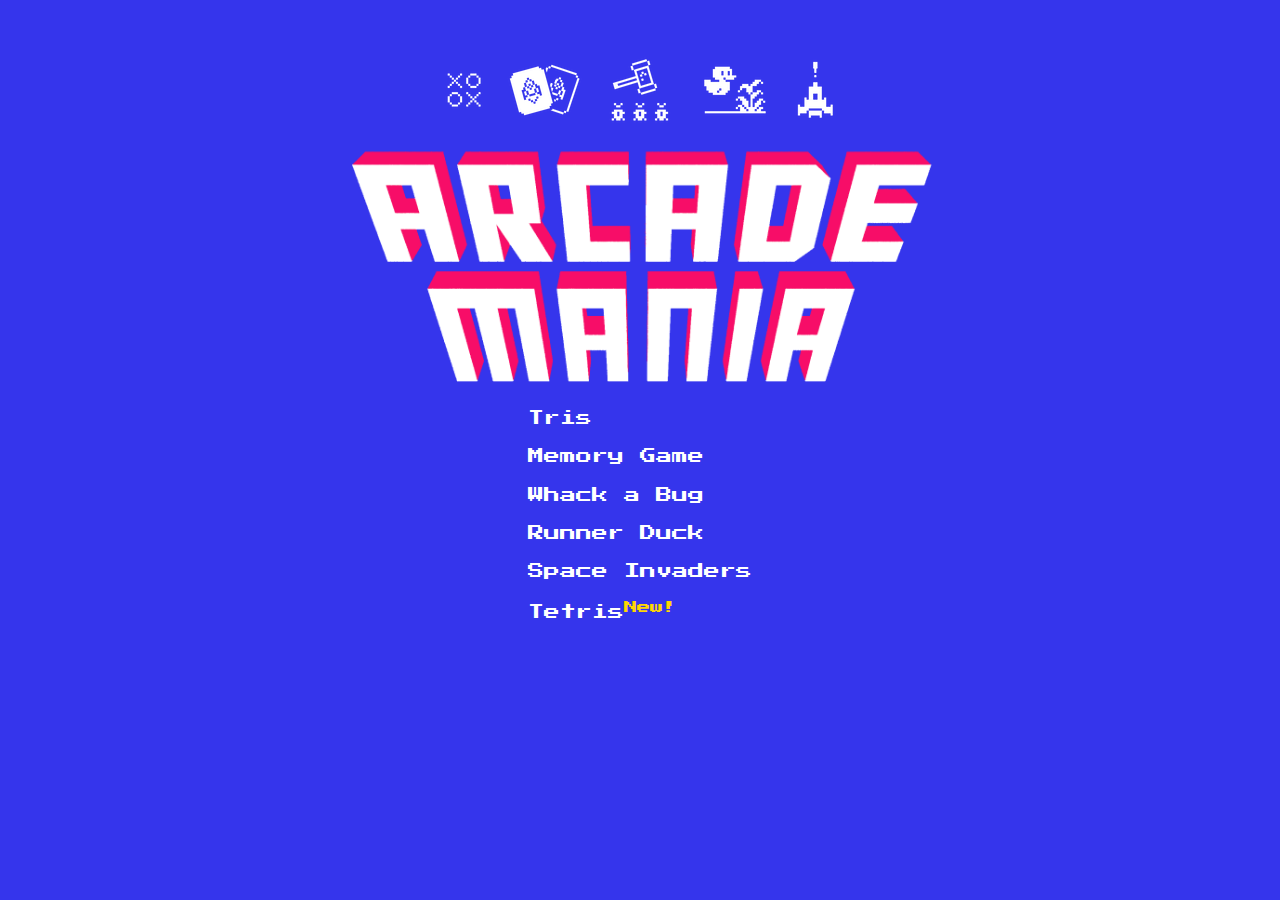
==== index.html @ 21e62503 "Add files via upload" ====
<!DOCTYPE html>
<html lang="en">
    <head>
        <meta charset="UTF-8">
        <meta http-equiv="X-UA-Compatibile" content="IE=edge">
        <meta name="viewport" content="width=device-width, initial-scale=1.0">
        
		<!--Font preso da Google Fonts-->
		<link rel="preconnect" href="https://fonts.googleapis.com">
		<link rel="preconnect" href="https://fonts.gstatic.com" crossorigin>
		<link href="https://fonts.googleapis.com/css2?family=Press+Start+2P&display=swap" rel="stylesheet">
		
		<title>Home Page Arcade Mania</title>
        <link rel="stylesheet" href="./common/style.css">
		
    </head>
    
    <body>
		<!--Di default gli oggetti sono disposti in row, ma abbiamo visto che uno strumento comodo per organizzarli (qui in colonna) sono le flex-box. Quindi li metto tutti in un container flex-->
		<div class="container">
			<img src="common/thumbs.png" alt="thumbs">
			<img src="common/logo.png" alt="Arcade Mania Logo">   

			<!--Domanda carina: Come mai a e non un bottone? Perchè a è direttamente un link, mentre per rendere un bottone cliccabile serve il javascript. Di solito se vediamo cose che sembrano bottoni sono immagini con una a e non scriptati-->
			<ul>
				<li><a href='./tris/index.html'>Tris</a></li>
				<li><a href='./memory/index.html'>Memory Game</a></li>
				<li><a href='./whack_a_bug/index.html'>Whack a Bug</a></li>
				<li><a href='./running_duck/index.html'>Runner Duck</a></li>
				<li><a href='./space-invaders/index.html'>Space Invaders</a></li>
				<li><a href='./tetris/index.html'>Tetris<sup class="new">New!</sup></a></li>				
			</ul>
		</div>	
			
    </body>
</html>
---- common/style.css ----
/*Questo CSS sarà comune a tutti i giochi e alla home page*/

/* GENERIC STYLE */
/*Introduciamo le variabili CSS!!!*/
:root{
	--bg-color: #3535ec;
	--text-color: #ffffff;
	--accent-color: #f70d68;
}

/*Inizia con dei parametri generali sempre buoni*/
*{
    margin: 0;
    padding: 0;
    box-sizing: border-box;
}

body{
    background-color: var(--bg-color);
	
	/*Applico il font a tutta la pagina, per comodità*/
	font-family: 'Press Start 2P', cursive;
	
	line-height: 1.4;
	color: var(--text-color);
}

.container{
	width: 600px;
	
	display: flex;
	flex-direction: column;
	align-items: center;
	
	margin: 50px auto;
}

/*Con questo Limito la dimensione dell'immagine al box che la contiene*/
img{
	max-width: 100%;
}

/*Quante formattazioni per un elenco...*/
ul{
	list-style-type: none;
}

li{
	margin-bottom: 16px;
}

a{
	text-decoration: none;
	color: var(--text-color);
}

a:hover{
	color: var(--accent-color);
}

.new{
	color: gold;
}

/* %%%%%%%%%%%%%%%%%%%%%%%%%%%%%%%%%%%%%%%%%%%%% */
/* STRUTTURA BASE GIOCHI */
.board{
	display: flex;
	flex-direction: row;
	align-items: center;
	justify-content: space-evenly;
}

.game-area{
	padding: 12px;

	/* Se non specifico top, left, bottom, etc lui è il mio riferimento ancora per quello absolute dell'alert! */
	position: relative;

	display: flex;
}

.game-data{
	padding: 12px;
	width: 240px;
}

h1{
	font-size: 36px;
	margin-bottom: 16px;
}

p{
	font-size: 16px;
	margin-bottom: 20px;
}

/* ALERT */
.game-alert{
    position: absolute;
    top: 0;
    left: 0;
    right: 0;
    bottom: 0;

	padding: 16px;
	display: flex;
	align-items: center;
	justify-content: center;
}

.game-alert-message{
	font-size: 38px;
	padding: 20px;
	background-color: var(--accent-color);
}
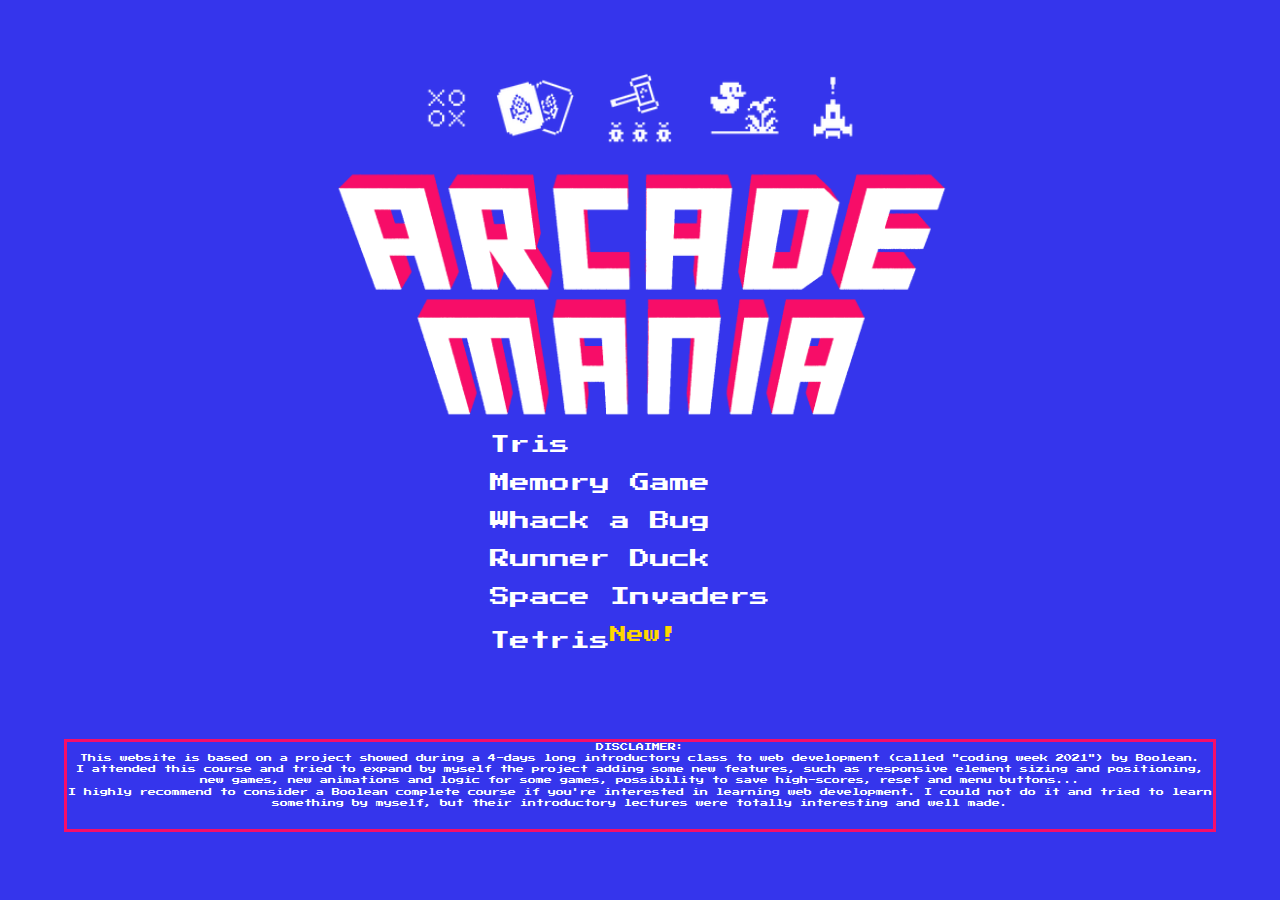
==== commit 1cab4e3c: "Add files via upload" ====
--- a/index.html
+++ b/index.html
@@ -16,21 +16,34 @@
     </head>
     
     <body>
-		<!--Di default gli oggetti sono disposti in row, ma abbiamo visto che uno strumento comodo per organizzarli (qui in colonna) sono le flex-box. Quindi li metto tutti in un container flex-->
+
 		<div class="container">
-			<img src="common/thumbs.png" alt="thumbs">
-			<img src="common/logo.png" alt="Arcade Mania Logo">   
+			<div class="header-images">
+				<img src="common/thumbs.png" alt="thumbs" id="thumbs">
+				<img src="common/logo.png" alt="Arcade Mania Logo" id="logo">   
+			</div>
 
-			<!--Domanda carina: Come mai a e non un bottone? Perchè a è direttamente un link, mentre per rendere un bottone cliccabile serve il javascript. Di solito se vediamo cose che sembrano bottoni sono immagini con una a e non scriptati-->
 			<ul>
 				<li><a href='./tris/index.html'>Tris</a></li>
 				<li><a href='./memory/index.html'>Memory Game</a></li>
 				<li><a href='./whack_a_bug/index.html'>Whack a Bug</a></li>
 				<li><a href='./running_duck/index.html'>Runner Duck</a></li>
-				<li><a href='./space-invaders/index.html'>Space Invaders</a></li>
+				<li><a href='./space_invaders/index.html'>Space Invaders</a></li>
 				<li><a href='./tetris/index.html'>Tetris<sup class="new">New!</sup></a></li>				
 			</ul>
-		</div>	
-			
+		</div>
+		
+		<div class="info-text">
+			<p>
+				<bold>DISCLAIMER:</bold>
+				<br>
+				This website is based on a project showed during a 4-days long introductory class to web development (called "coding week 2021") by <a href="https://boolean.careers/">Boolean</a>.
+				<br>
+				I attended this course and tried to expand by myself the project adding some new features, such as responsive element sizing and positioning, new games, new animations and logic for some games, possibility to save high-scores, reset and menu buttons...
+				<br>
+				I highly recommend to consider a Boolean complete course if you're interested in learning web development. I could not do it and tried to learn something by myself, but their introductory lectures were totally interesting and well made.
+			</p> 
+		</div>
+
     </body>
 </html>--- a/common/style.css
+++ b/common/style.css
@@ -1,14 +1,11 @@
-/*Questo CSS sarà comune a tutti i giochi e alla home page*/
-
+/* %%%%%%%%%%%%%%%%%%%%%%%%%%%%%%%%%%%%%%%%%%%%% */
 /* GENERIC STYLE */
-/*Introduciamo le variabili CSS!!!*/
 :root{
 	--bg-color: #3535ec;
 	--text-color: #ffffff;
 	--accent-color: #f70d68;
 }
 
-/*Inizia con dei parametri generali sempre buoni*/
 *{
     margin: 0;
     padding: 0;
@@ -26,27 +23,65 @@
 }
 
 .container{
-	width: 600px;
+	width: 70%;
+	min-width:400px;
 	
 	display: flex;
 	flex-direction: column;
 	align-items: center;
 	
-	margin: 50px auto;
+	margin: 5% auto;
+
+	font-size: 20px;
+	font-size: max(calc((vw+vh)/3), 8px);
+	line-height: 40%;
 }
 
-/*Con questo Limito la dimensione dell'immagine al box che la contiene*/
+.info-text{
+	width: 90%;
+	min-width:400px;
+	
+	display: flex;
+	flex-direction: column;
+	align-items: center;
+	
+	border: var(--accent-color) 3px solid;
+
+	margin: 2% auto;
+	margin-top: 0%;
+}
+
+.info-text > p {
+	font-size: 8px;
+	font-size: min(calc((vw+vh)/4), 8px);
+	text-align: center;
+	margin: calc((1vw+1vh)/2);
+}
+
+.header-images{
+	width: 70%;
+	min-width:400px;
+	
+	display: flex;
+	flex-direction: column;
+	align-items: center;
+}
+
+.header-images > #thumbs{
+	width: 70%;
+}
+
 img{
 	max-width: 100%;
 }
 
-/*Quante formattazioni per un elenco...*/
 ul{
 	list-style-type: none;
+	min-width: 300px;
 }
 
 li{
-	margin-bottom: 16px;
+	margin-bottom: 10%;
 }
 
 a{
